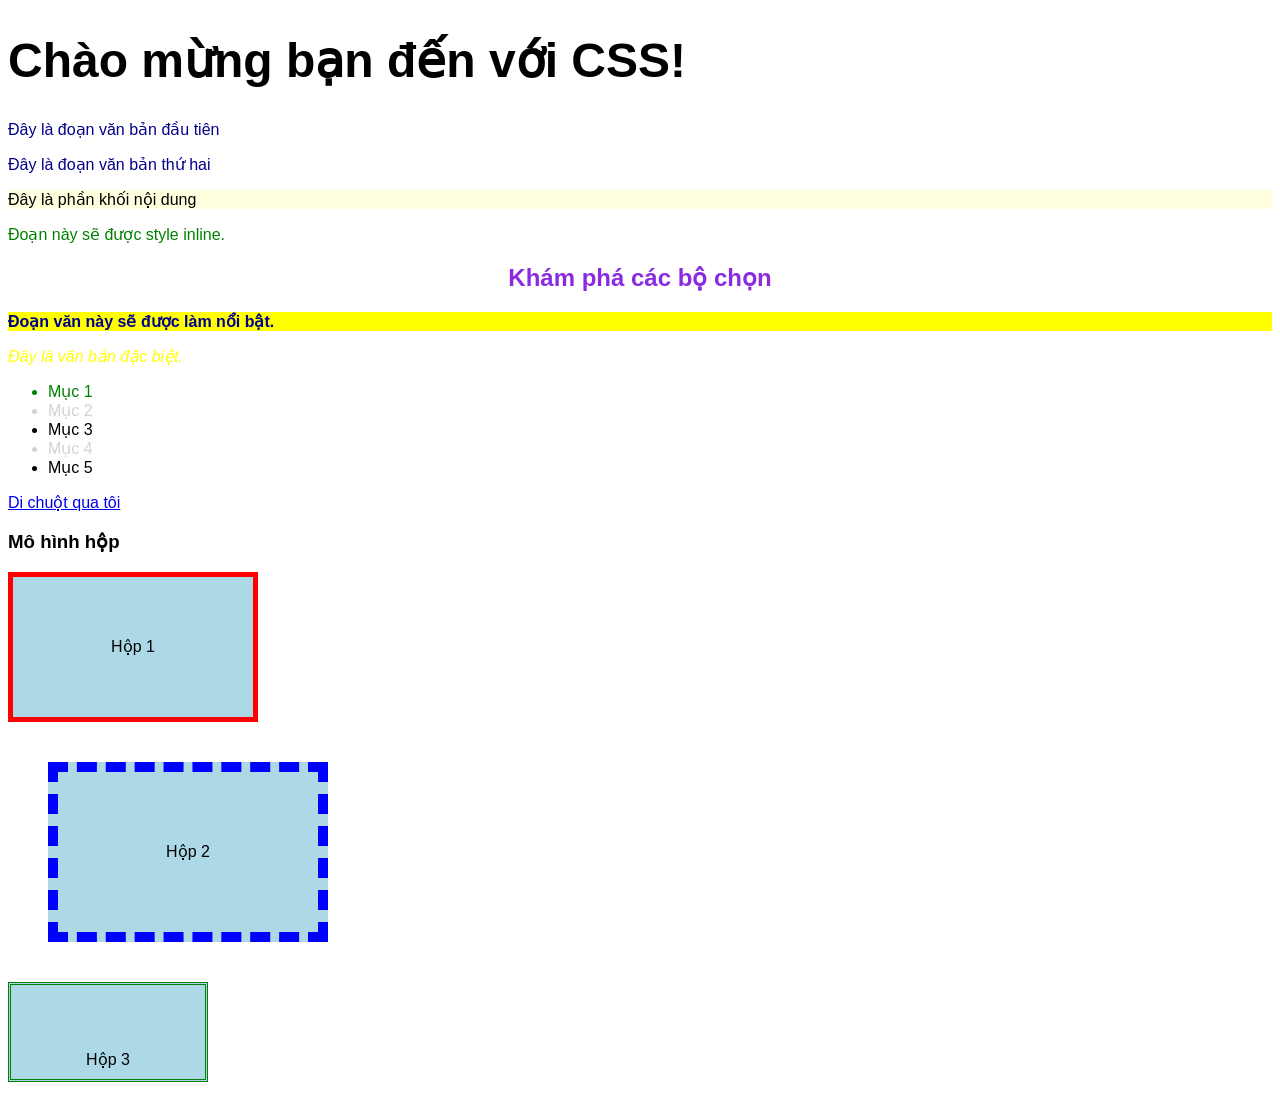
==== css_exercises/index.html @ bc31cefd "bai tap 3 css" ====
<!DOCTYPE html>
<html lang="en">
<head>
    <meta charset="UTF-8">
    <meta name="viewport" content="width=device-width, initial-scale=1.0">
    <title>Document</title>
    <link rel="stylesheet" href="./styles.css"><!--external styles-->
    <style>
        .h1{
            color: lightblue;
        }
        
    </style><!--internal styles-->
</head>
<body>
    <h1>Chào mừng bạn đến với CSS!</h1>
    <p>Đây là đoạn văn bản đầu tiên</p>
    <p>Đây là đoạn văn bản thứ hai</p>
    <div> Đây là phần khối nội dung</div>
    <p style="color: green;">
        Đoạn này sẽ được style inline.

    </p>
<!--Bai Tap 2-->
 <h2>
    Khám phá các bộ chọn
 </h2>   
<p class="highlight"> Đoạn văn này sẽ được làm nổi bật.</p>
<p id="special-text">Đây là văn bản đặc biệt.</p>
<ul>
    <li>
        Mục 1 
    </li> <!--firt-child-->
    <li>
        Mục 2
    </li>
    <li>
        Mục 3
    </li>
    <li>
        Mục 4
    </li>
    <li>
        Mục 5
    </li>
</ul>
<a href="#">Di chuột qua tôi</a>
<!--BT-3 Box Model-->

<h3>Mô hình hộp</h3>
<div class="box-1">Hộp 1

</div>
<div class="box-2">Hộp 2

</div>
<div class="box-3">Hộp 3

</div>
</body>
</html>
---- css_exercises/styles.css ----
body{
    color:black;
    font-family: Arial, Helvetica, sans-serif;

}
div{
    background-color: lightyellow;

}
p{
    color: darkblue; 
}
h1{
    font-size: 3em; 
} 
h2{
   color: blueviolet;
    text-align: center;
}
.highlight{
    background-color: yellow;
    font-weight: bolder;
}
#special-text{
    color: yellow;
    font-style: italic;

}
a:hover{

    color: red;
    text-decoration: underline;

}
ul li:first-child{
    color:green;
}
ul li:nth-child(even){
    color: lightgray;
}
/* --- Bài 3: Box Model --- */
.box-1, .box-2, .box-3 {
    width: 200px;
    height: 100px;
    background-color: lightblue;
    margin-bottom: 20px;
    text-align: center;
    line-height: 100px;
    border: 1px solid #ccc; /* Thêm border mặc định để dễ nhìn */
}

.box-1 {
    padding: 20px;
    border: 5px solid red;
}

.box-2 {
    padding: 30px;
    border: 10px dashed blue;
    margin: 40px; /* Sẽ ghi đè margin-bottom chung */
}

.box-3 {
    padding: 25px;
    border: 3px double green;
    box-sizing: border-box; /* Thay đổi cách tính kích thước */
}
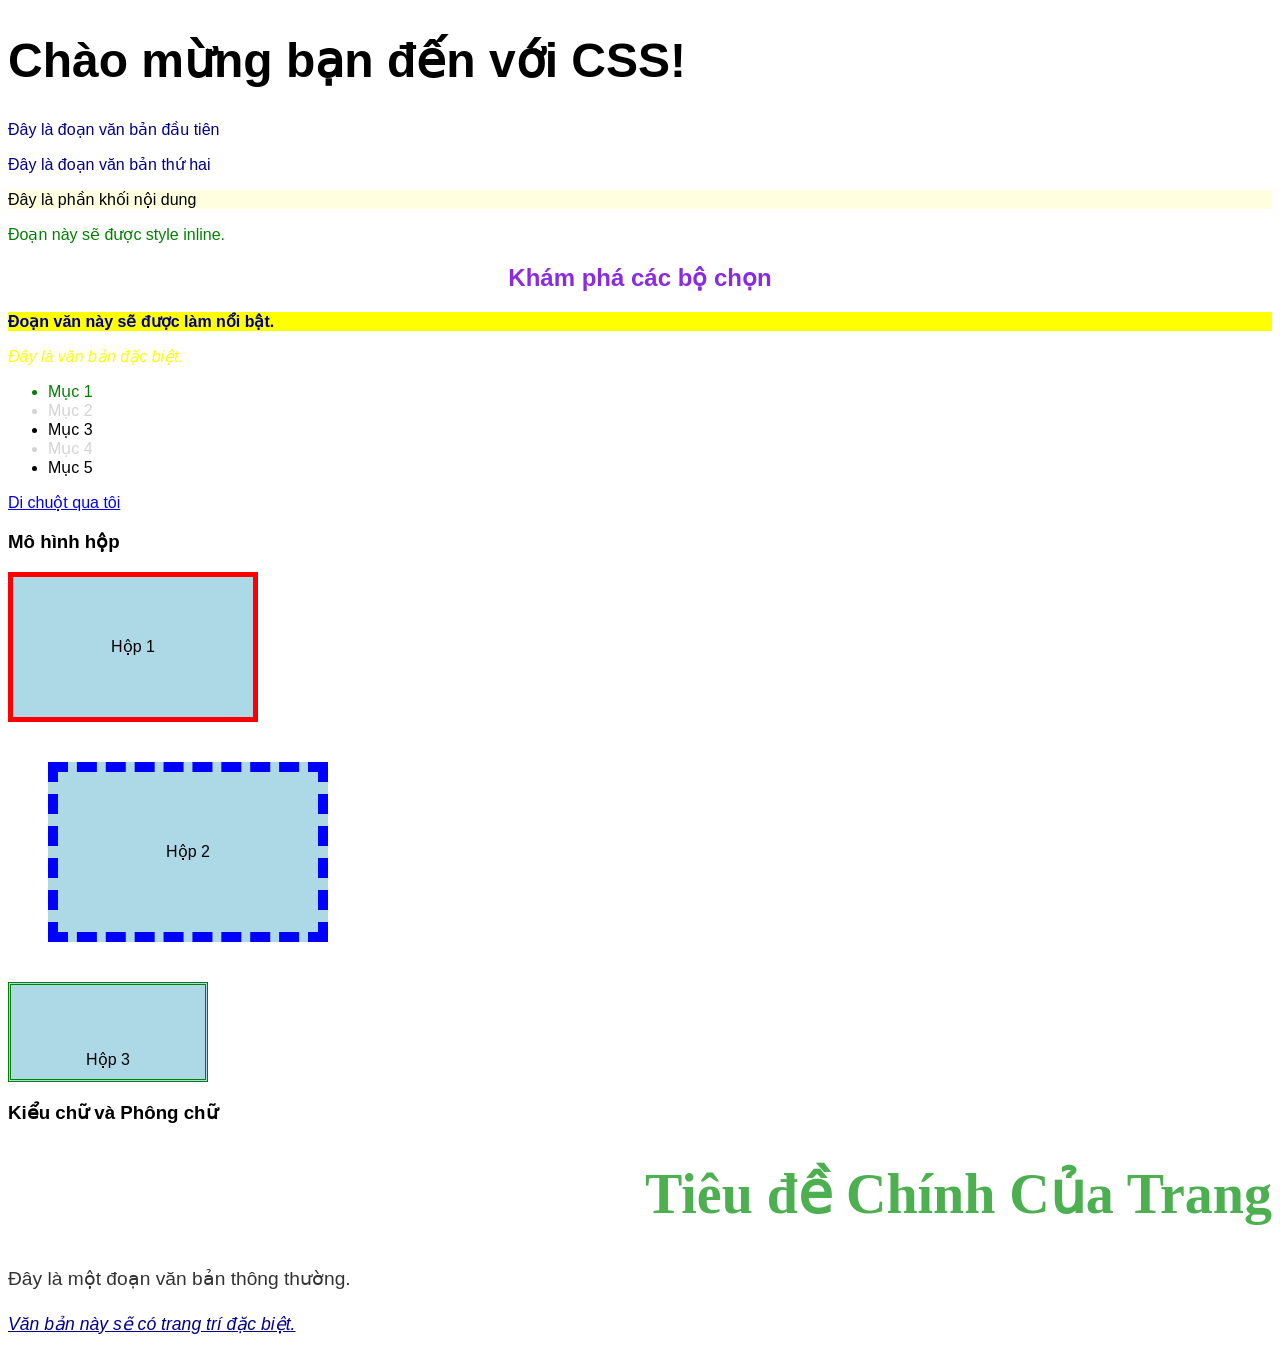
==== commit ec9381eb: "bai tap 4" ====
--- a/css_exercises/index.html
+++ b/css_exercises/index.html
@@ -55,7 +55,13 @@
 
 </div>
 <div class="box-3">Hộp 3
+</div>
+<!--BT 4-->
+<h3> Kiểu chữ và Phông chữ</h3>
+<h1 class="main-title">Tiêu đề Chính Của Trang</h1>
+<p class="normal-paragraph"> Đây là một đoạn văn bản thông thường.</p>
+<p class="decorated-text">Văn bản này sẽ có trang trí đặc biệt.</p>
 
-</div>
+
 </body>
 </html>
--- a/css_exercises/styles.css
+++ b/css_exercises/styles.css
@@ -65,3 +65,33 @@
     border: 3px double green;
     box-sizing: border-box; /* Thay đổi cách tính kích thước */
 }
+/* CSS BT4 */
+.main-title{
+
+    font-family: 'Times New Roman', Times, serif;
+    font-size: 3.5em;
+    font-weight: bold;
+    text-align: right;
+    color: #4CAF50;
+
+}
+.normal-paragraph{
+    font-size: 1.2em;
+    line-height: 1.6;
+    text-align: justify;
+    color: #333;
+
+
+}
+.decorated-text{
+
+text-decoration: underline;
+font-style: italic;
+font-size: 1.1em;
+
+
+}
+.decorated-text:hover{
+    text-decoration: line-through;
+    color: purple;
+}
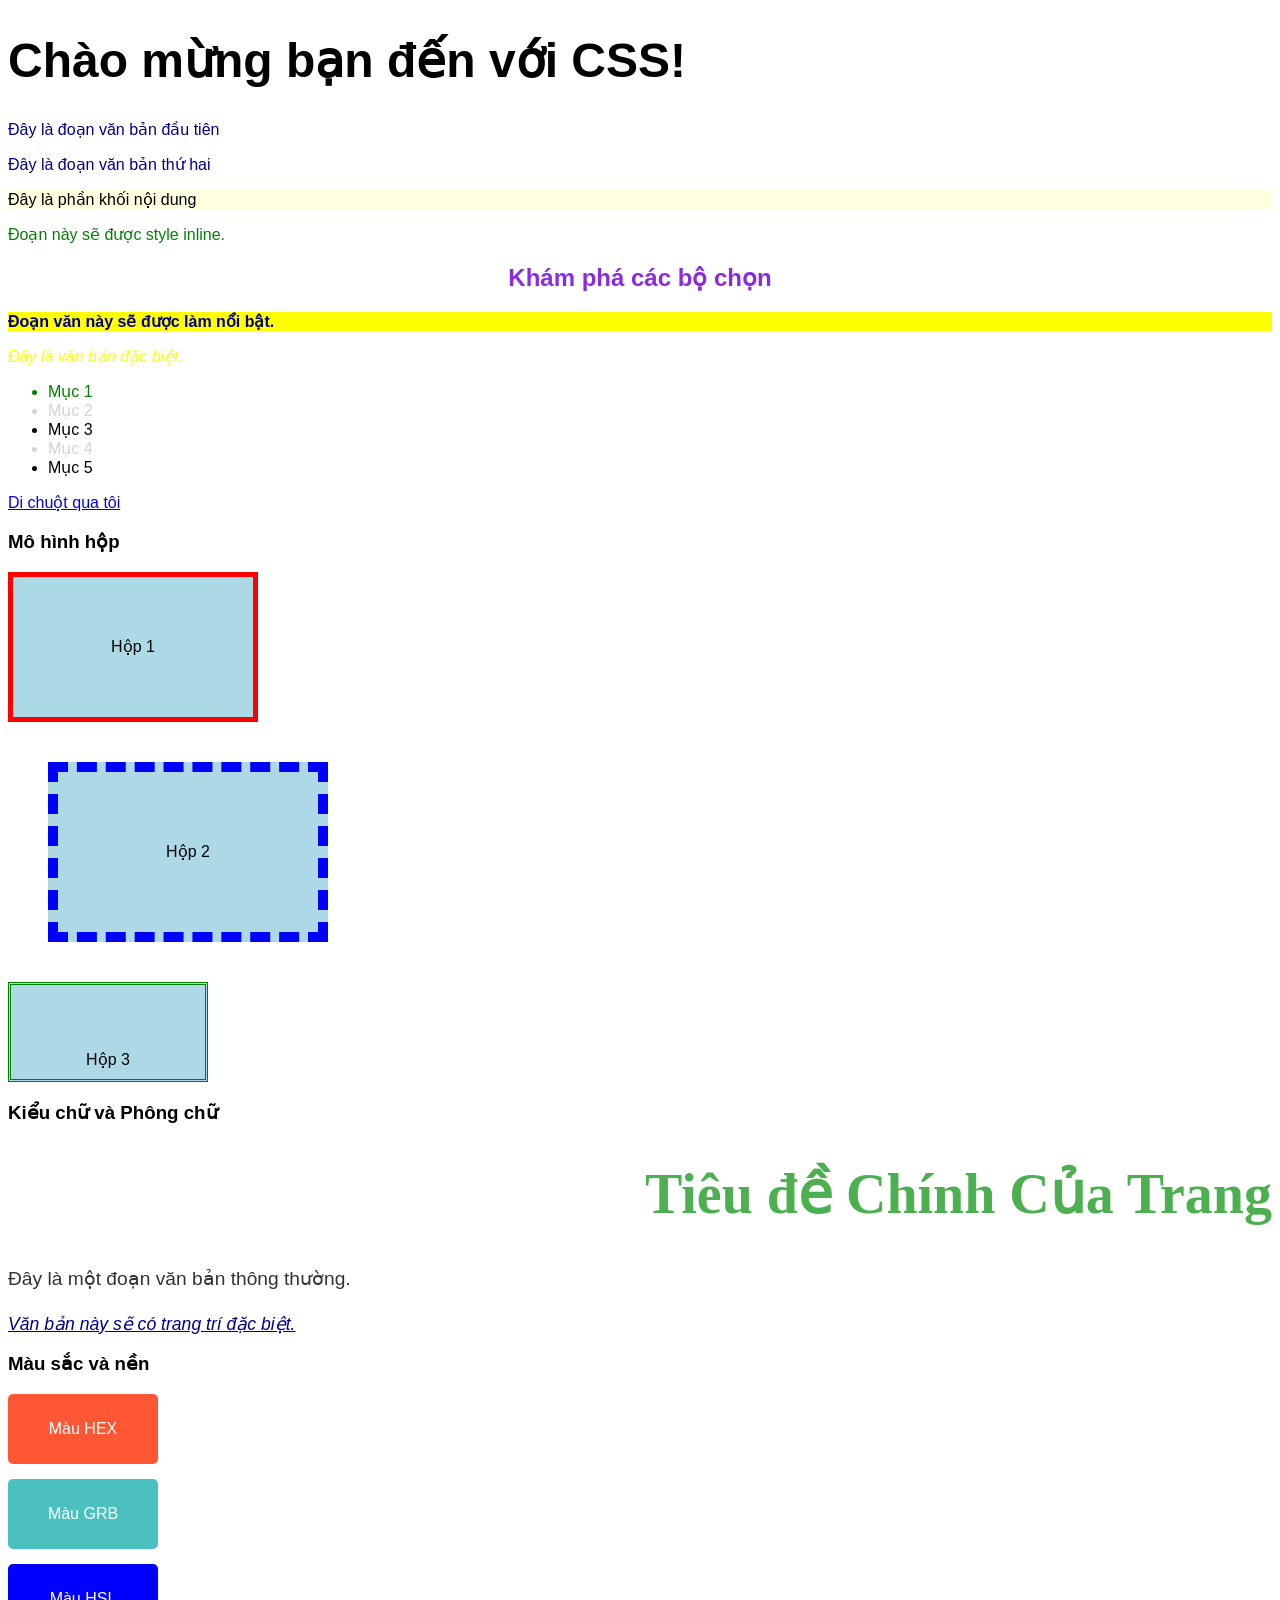
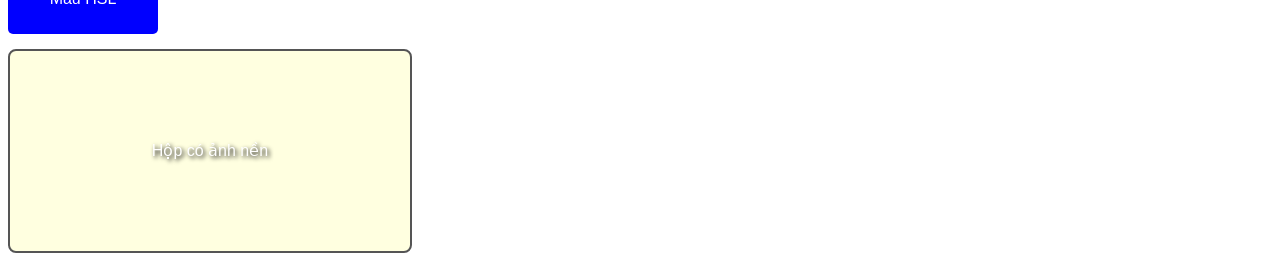
==== commit 0350675d: "Bai tap 5 CSS" ====
--- a/css_exercises/index.html
+++ b/css_exercises/index.html
@@ -3,7 +3,7 @@
 <head>
     <meta charset="UTF-8">
     <meta name="viewport" content="width=device-width, initial-scale=1.0">
-    <title>Document</title>
+    <title>15 BT CSS</title>
     <link rel="stylesheet" href="./styles.css"><!--external styles-->
     <style>
         .h1{
@@ -61,6 +61,12 @@
 <h1 class="main-title">Tiêu đề Chính Của Trang</h1>
 <p class="normal-paragraph"> Đây là một đoạn văn bản thông thường.</p>
 <p class="decorated-text">Văn bản này sẽ có trang trí đặc biệt.</p>
+<!--BT 5 CSS-->
+<h3>Màu sắc và nền</h3>
+<div class="color-box-1"> Màu HEX</div>
+<div class="color-box-2"> Màu GRB</div>
+<div class="color-box-3"> Màu HSL</div>
+<div class="background-image-box">Hộp có ảnh nền</div>
 
 
 </body>
--- a/css_exercises/styles.css
+++ b/css_exercises/styles.css
@@ -94,4 +94,44 @@
 .decorated-text:hover{
     text-decoration: line-through;
     color: purple;
-}+}
+/* BT 5 CSS */
+.color-box-1, .color-box-2, .color-box-3
+{
+
+     width: 150px;
+    height: 70px;
+    margin-bottom: 15px;
+    text-align: center;
+    line-height: 70px;
+    color: white;
+    border-radius: 5px;
+
+}
+.color-box-1 {
+    background-color: #FF5733;
+}
+
+.color-box-2 {
+    background-color: rgb(75, 192, 192);
+}
+
+.color-box-3 {
+    background-color: hsl(240, 100%, 50%);
+}
+
+.background-image-box {
+    width: 400px;
+    height: 200px;
+    border: 2px solid #555;
+    background-image: url('https://www.google.com/imgres?q=background&imgurl=https%3A%2F%2Fstatic.vecteezy.com%2Fsystem%2Fresources%2Fthumbnails%2F001%2F849%2F553%2Fsmall_2x%2Fmodern-gold-background-free-vector.jpg&imgrefurl=https%3A%2F%2Fwww.vecteezy.com%2Ffree-vector%2Fbackground&docid=d_KTHD6yjhtVRM&tbnid=LwjIT-XM2lbZ3M&vet=12ahUKEwjfn5u-itOOAxXbRmwGHQ4iBSoQM3oECA0QAA..i&w=625&h=400&hcb=2&itg=1&ved=2ahUKEwjfn5u-itOOAxXbRmwGHQ4iBSoQM3oECA0QAA'); /* Thay thế bằng ảnh của bạn */
+    background-repeat: no-repeat;
+    background-position: center;
+    background-size: cover;
+    color: white;
+    text-shadow: 2px 2px 4px black;
+    text-align: center;
+    line-height: 200px;
+    border-radius: 8px;
+}
+
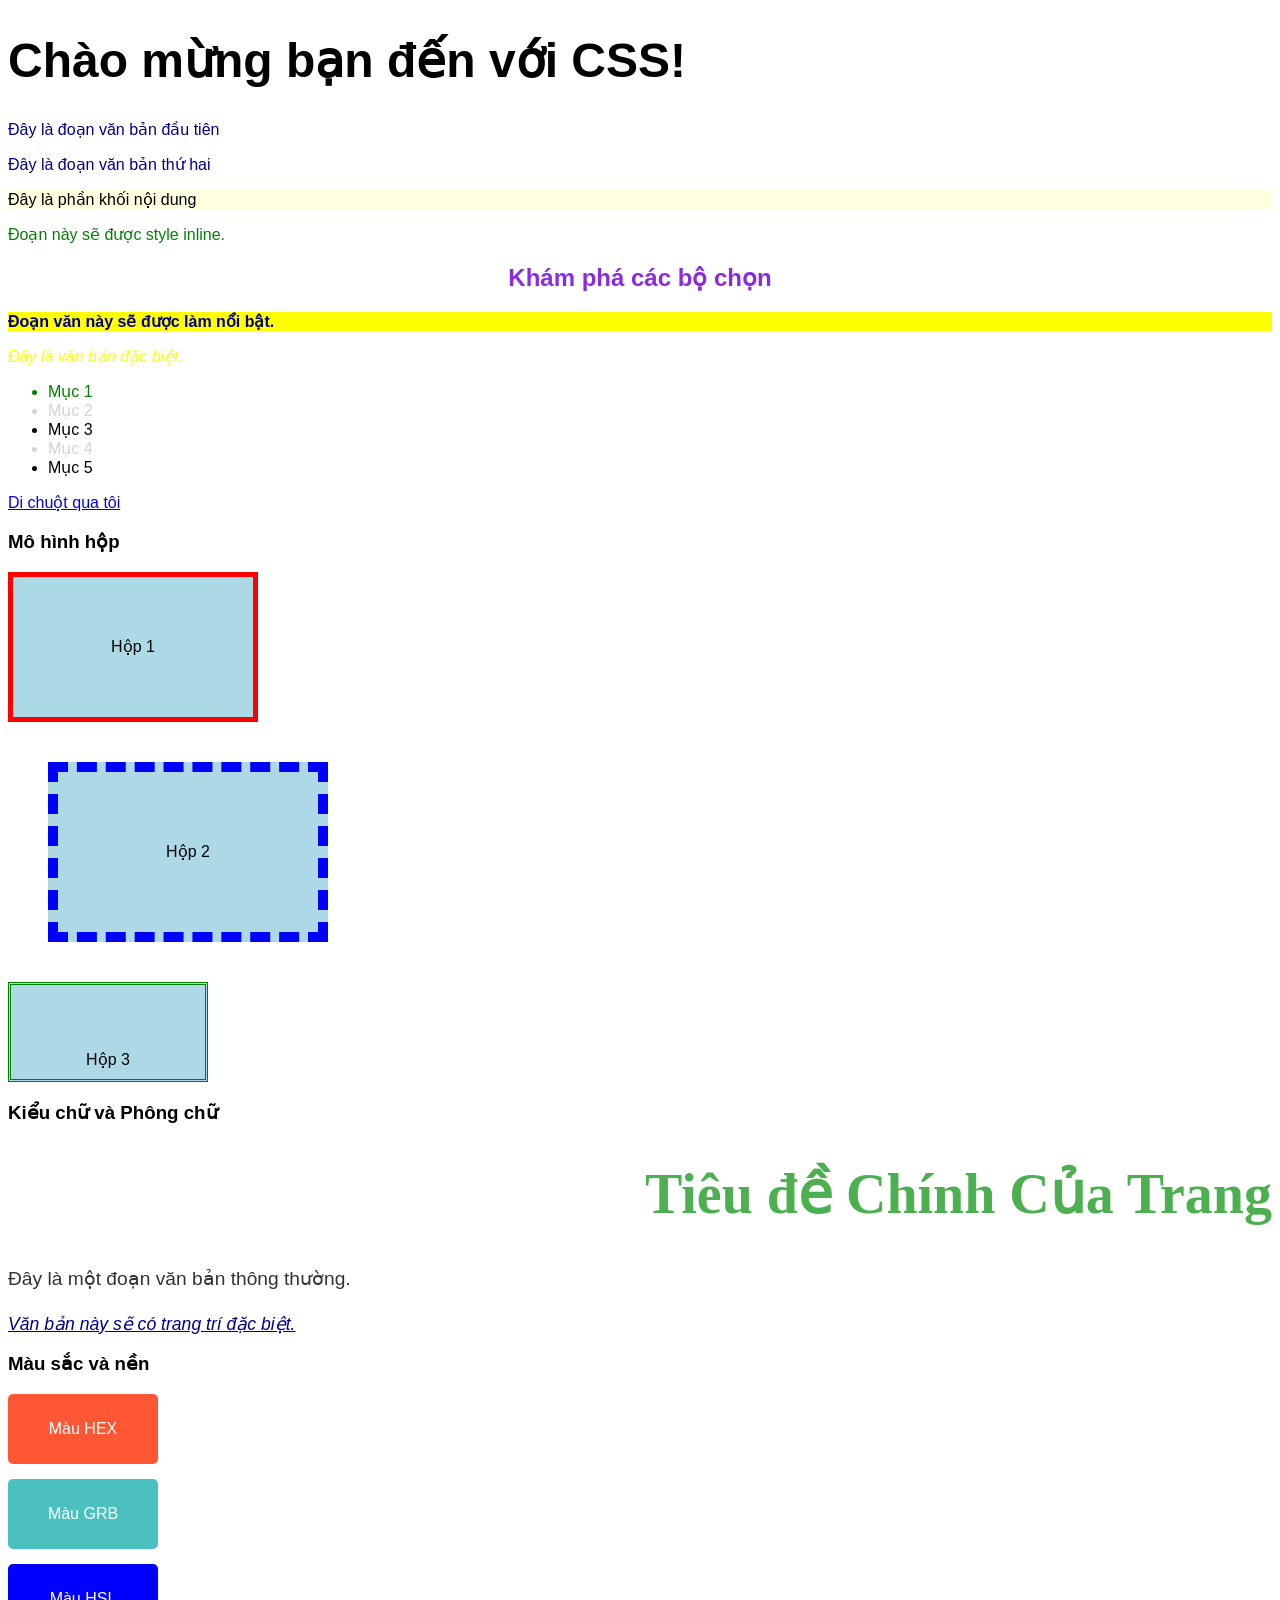
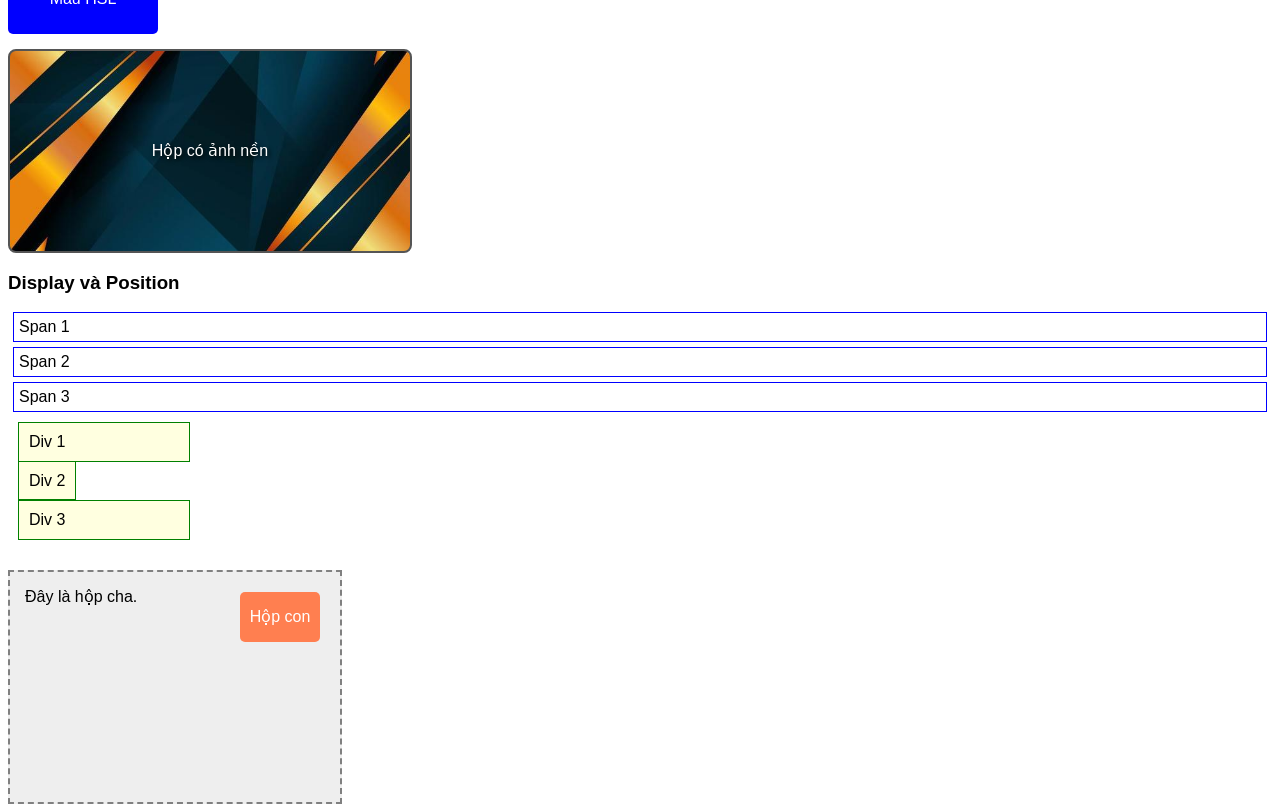
==== commit b58ca76e: "BT 6 CSS" ====
--- a/css_exercises/index.html
+++ b/css_exercises/index.html
@@ -67,7 +67,18 @@
 <div class="color-box-2"> Màu GRB</div>
 <div class="color-box-3"> Màu HSL</div>
 <div class="background-image-box">Hộp có ảnh nền</div>
+<!--Bài 6: Display và Position-->
+<h3> Display và Position</h3>
 
+<span> Span 1</span>
+<span> Span 2</span>
+<span> Span 3</span>
+    <div class="display-div-1">Div 1</div>
+    <div class="display-div-2">Div 2</div>
+    <div class="display-div-3">Div 3</div>
+<div class="parent-box"> Đây là hộp cha.
+    <div class="child-box">Hộp con</div>
+</div>
 
 </body>
 </html>
--- a/css_exercises/styles.css
+++ b/css_exercises/styles.css
@@ -124,7 +124,7 @@
     width: 400px;
     height: 200px;
     border: 2px solid #555;
-    background-image: url('https://www.google.com/imgres?q=background&imgurl=https%3A%2F%2Fstatic.vecteezy.com%2Fsystem%2Fresources%2Fthumbnails%2F001%2F849%2F553%2Fsmall_2x%2Fmodern-gold-background-free-vector.jpg&imgrefurl=https%3A%2F%2Fwww.vecteezy.com%2Ffree-vector%2Fbackground&docid=d_KTHD6yjhtVRM&tbnid=LwjIT-XM2lbZ3M&vet=12ahUKEwjfn5u-itOOAxXbRmwGHQ4iBSoQM3oECA0QAA..i&w=625&h=400&hcb=2&itg=1&ved=2ahUKEwjfn5u-itOOAxXbRmwGHQ4iBSoQM3oECA0QAA'); /* Thay thế bằng ảnh của bạn */
+    background-image: url('./images/hinh-banner.jpg'); /* Thay thế bằng ảnh của bạn */
     background-repeat: no-repeat;
     background-position: center;
     background-size: cover;
@@ -134,4 +134,45 @@
     line-height: 200px;
     border-radius: 8px;
 }
+/*BT 6 CSS*/
+span{
+display: block;
+border: 1px solid blue;
+padding: 5px;
+margin: 5px;
+}
 
+.display-div-1, .display-div-2, .display-div-3 {
+    border: 1px solid green;
+    padding: 10px;
+    margin: 10px;
+    width: 150px;
+}
+
+.display-div-2 {
+    display: inline; /* Chuyển div từ block sang inline */
+}
+
+.parent-box {
+    width: 300px;
+    height: 200px;
+    background-color: #eee;
+    border: 2px dashed gray;
+    position: relative; /* Quan trọng cho position: absolute của con */
+    margin-top: 30px;
+    padding: 15px;
+}
+
+.child-box {
+    width: 80px;
+    height: 50px;
+    background-color: coral;
+    color: white;
+    text-align: center;
+    line-height: 50px;
+    position: absolute;
+    top: 20px;
+    right: 20px;
+    border-radius: 5px;
+}
+
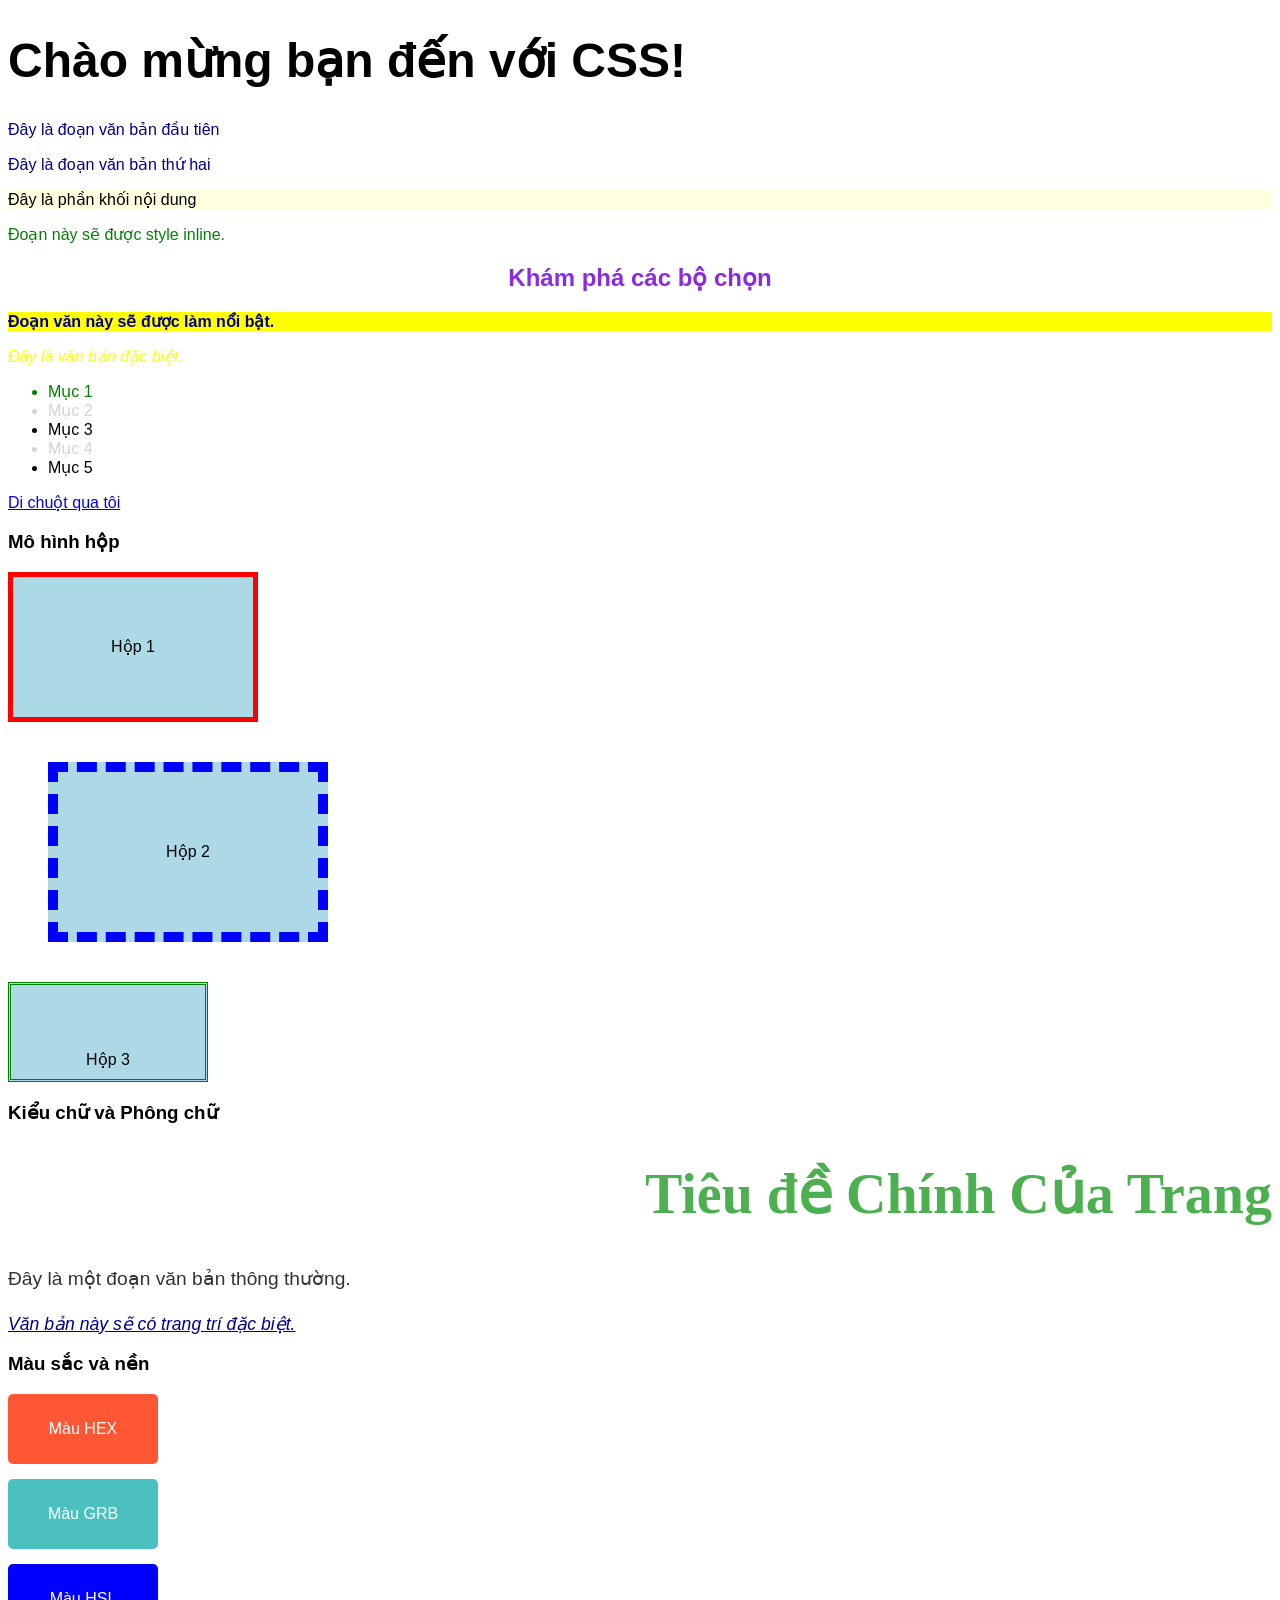
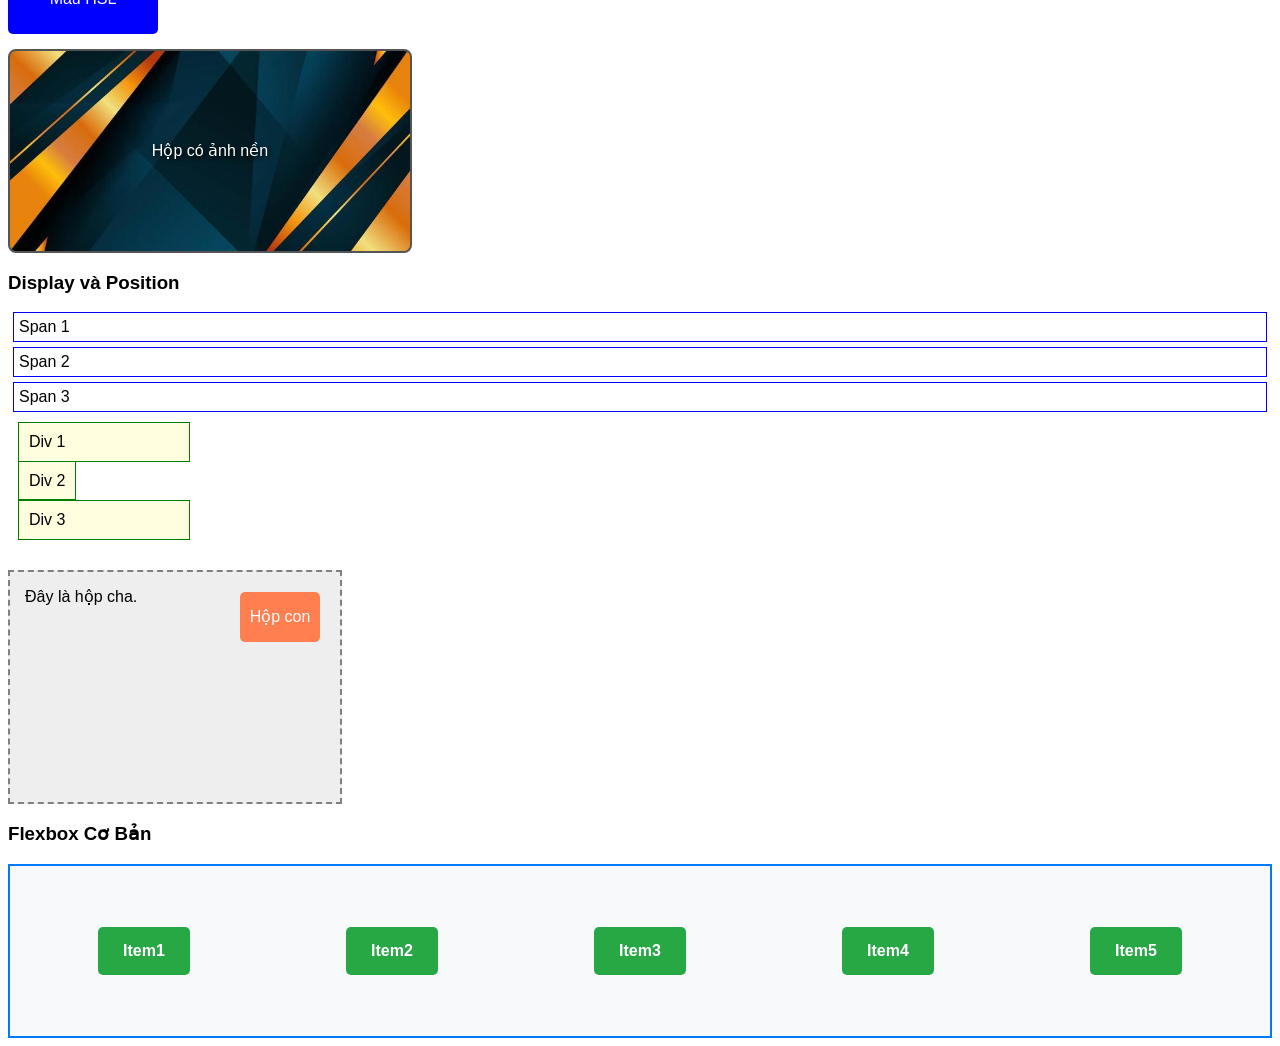
==== commit 13ccbb97: "BT 7 CSS" ====
--- a/css_exercises/index.html
+++ b/css_exercises/index.html
@@ -79,6 +79,15 @@
 <div class="parent-box"> Đây là hộp cha.
     <div class="child-box">Hộp con</div>
 </div>
-
+<!--Bài 7: Flexbox Cơ Bản
+-->
+<h3>Flexbox Cơ Bản</h3>
+<div class="flex-container"> 
+    <div class=" flex-item">Item1</div>
+    <div class=" flex-item">Item2</div>
+    <div class=" flex-item">Item3</div>
+    <div class=" flex-item">Item4</div>
+    <div class=" flex-item">Item5</div>
+</div>
 </body>
 </html>
--- a/css_exercises/styles.css
+++ b/css_exercises/styles.css
@@ -175,4 +175,25 @@
     right: 20px;
     border-radius: 5px;
 }
+/*BT 7 CSS*/
 
+.flex-container{
+
+  display: flex;
+  border: 2px solid #007BFF;
+    padding: 10px;
+    min-height: 150px;
+    background-color: #f8f9fa;
+    justify-content: space-around;
+    align-items: center;
+
+}
+.flex-item{
+
+background-color: #28a745;
+color: white;
+padding: 15px 25px;
+margin: 5px;
+border-radius: 5px;
+font-weight: bold;
+}
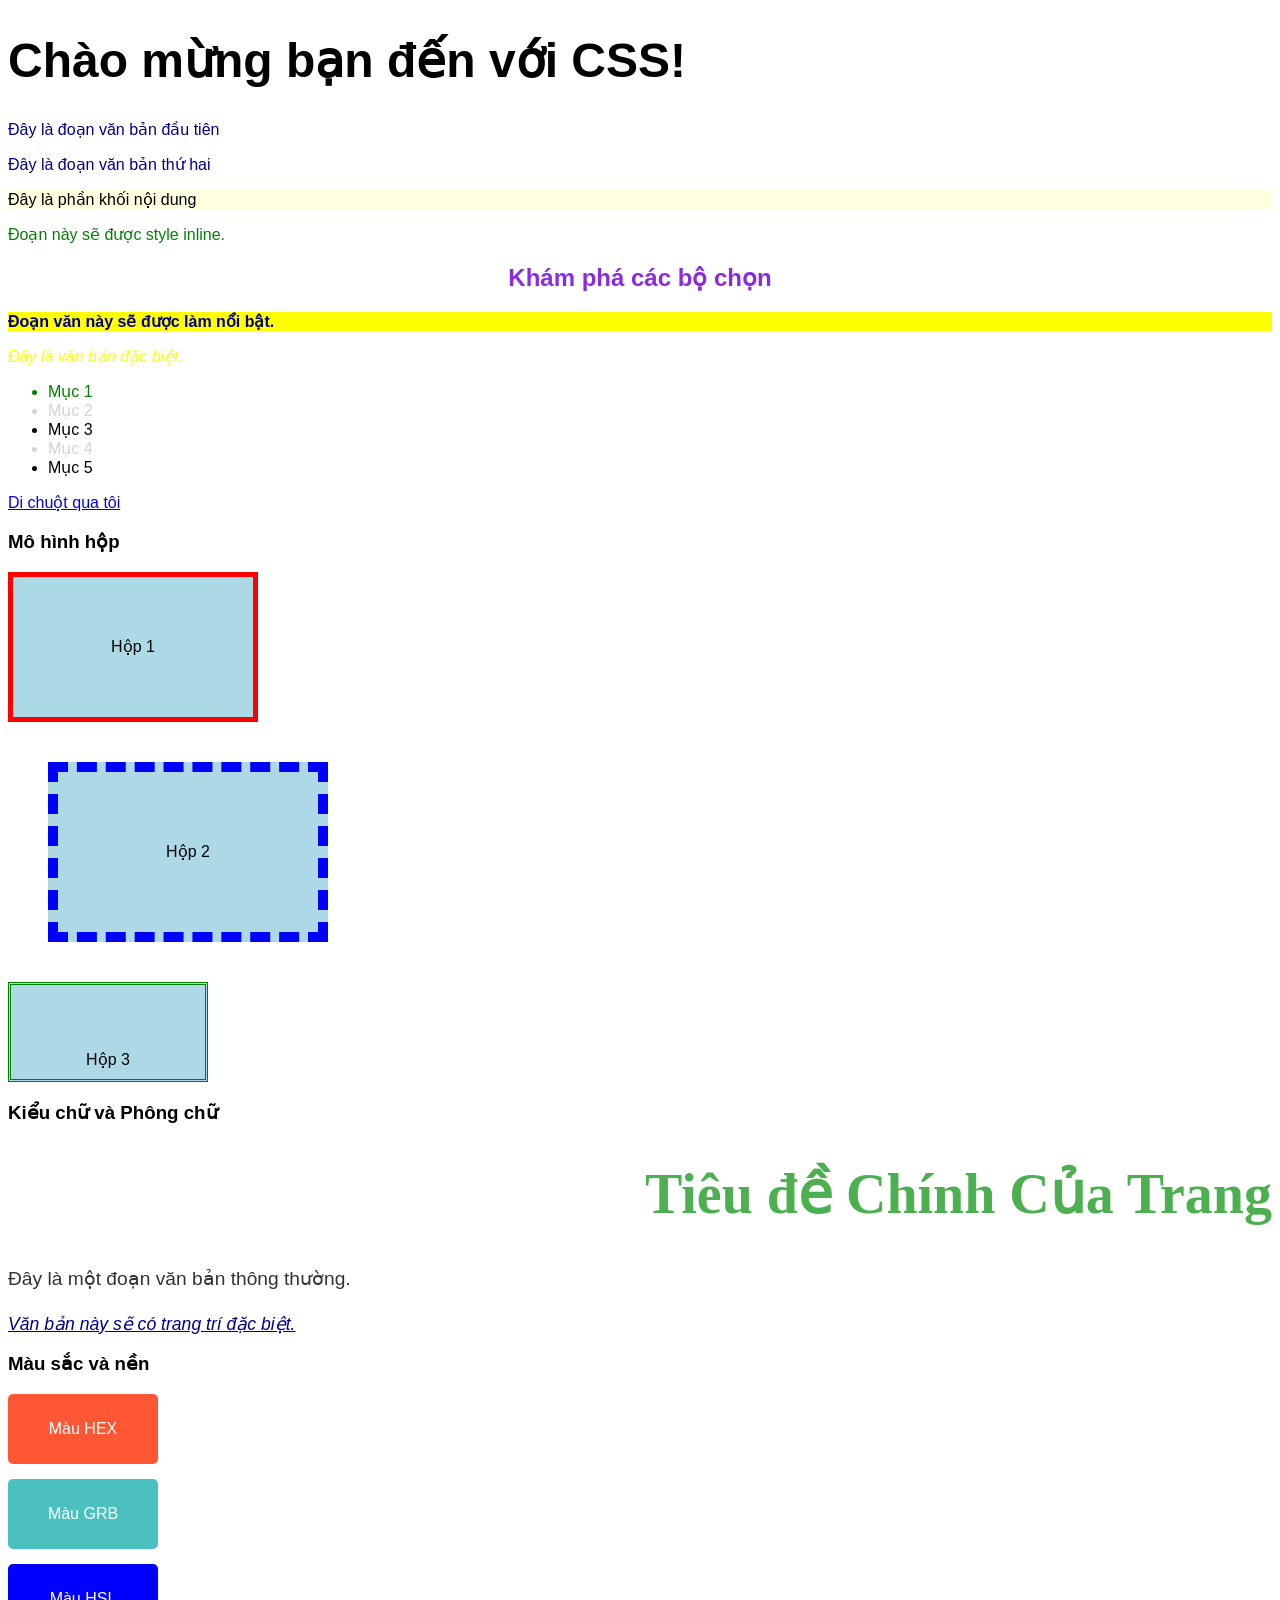
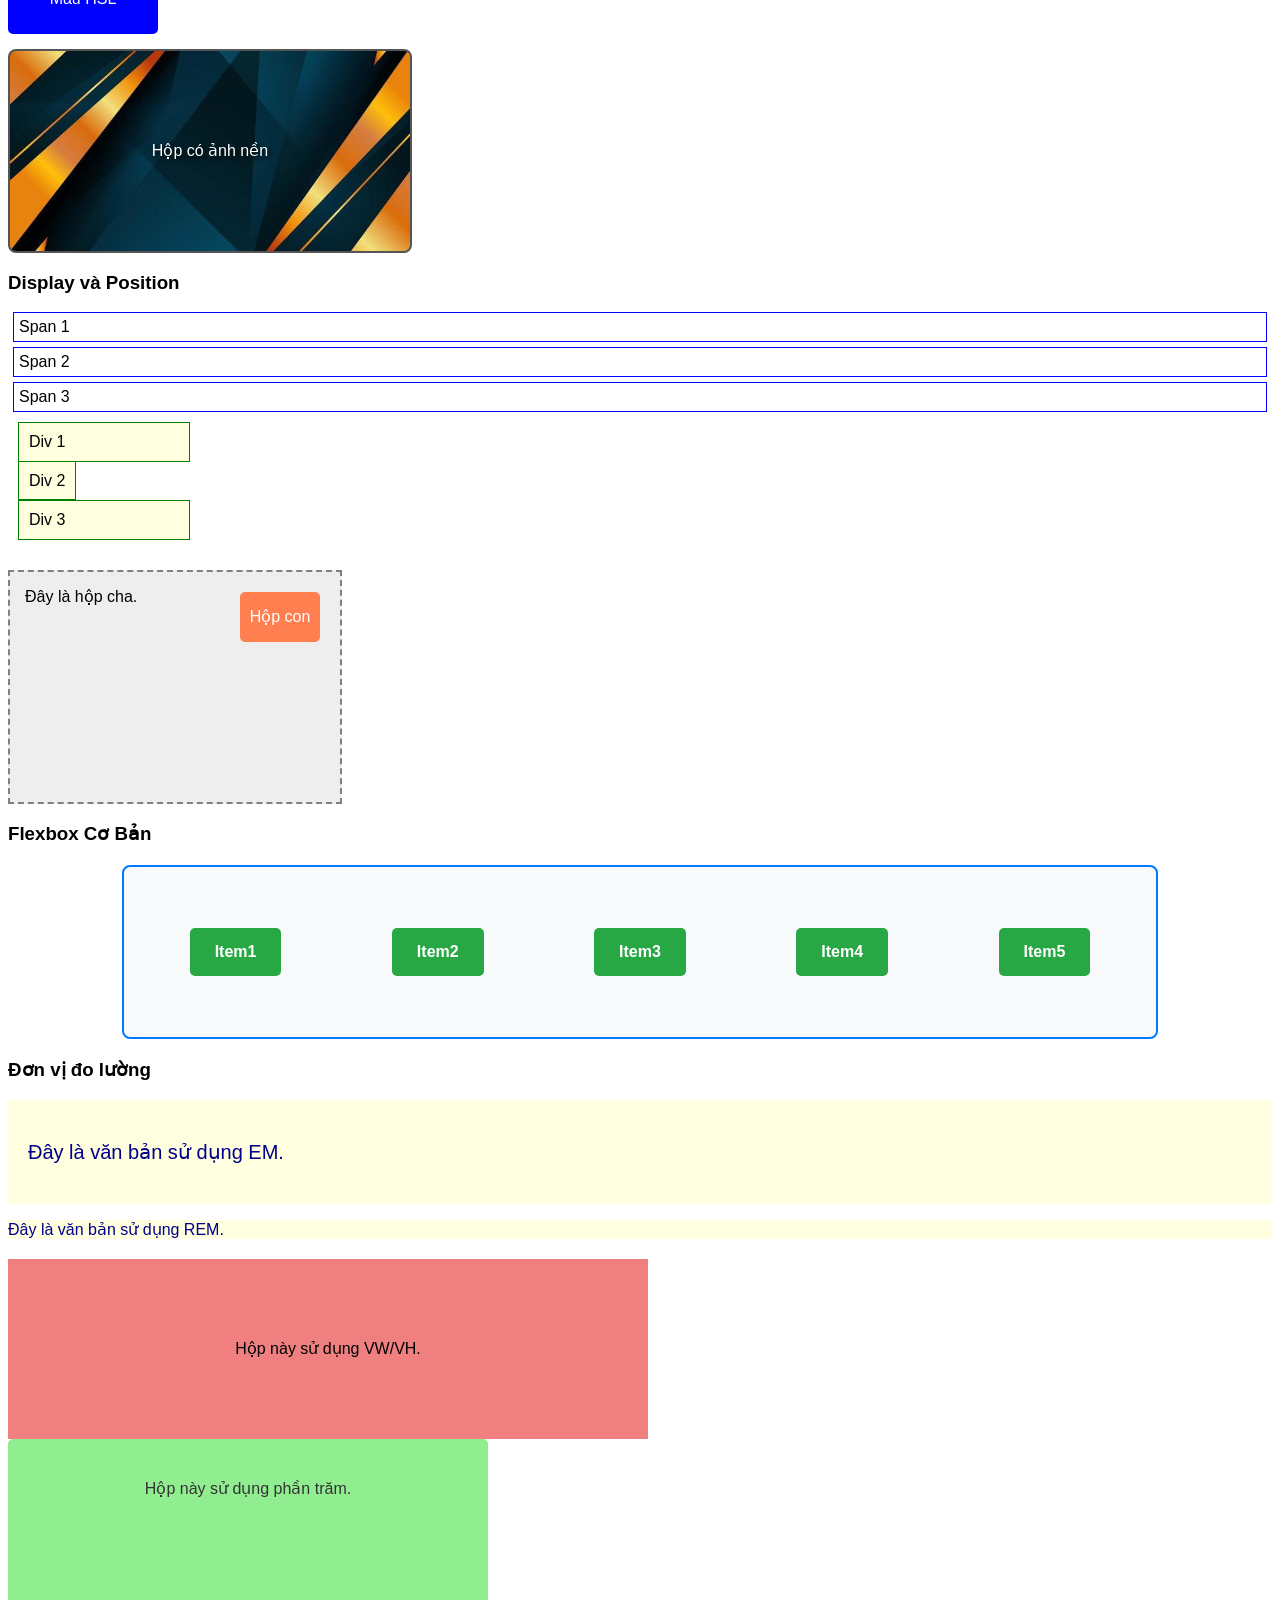
==== commit ba392717: "BT 8 CSS" ====
--- a/css_exercises/index.html
+++ b/css_exercises/index.html
@@ -89,5 +89,22 @@
     <div class=" flex-item">Item4</div>
     <div class=" flex-item">Item5</div>
 </div>
+<!--Bài 8: Đơn Vị Đo Lường
+-->
+<h3> Đơn vị đo lường</h3>
+<div class="em-example"> 
+<p>Đây là văn bản sử dụng EM.</p> 
+
+</div>
+<div class="rem-example"> 
+<p>Đây là văn bản sử dụng REM.</p> 
+
+</div>
+
+<div class="viewport-units-example">Hộp này sử dụng VW/VH.
+    <div class="percentage-example">Hộp này sử dụng phần trăm.</div>
+</div>
+
+
 </body>
 </html>
--- a/css_exercises/styles.css
+++ b/css_exercises/styles.css
@@ -186,7 +186,11 @@
     background-color: #f8f9fa;
     justify-content: space-around;
     align-items: center;
-
+ /*flex-direction: column;  /* Thử bỏ comment để xem hiệu ứng */
+   /* flex-wrap: wrap;  /* Thử bỏ comment và giảm kích thước cửa sổ */
+    border-radius: 8px;
+    margin: 20px auto;
+    width: 80%;
 }
 .flex-item{
 
@@ -197,3 +201,46 @@
 border-radius: 5px;
 font-weight: bold;
 }
+/*BT 8 CSS*/
+html{
+    font-size: 16px;
+
+}
+.em-example{
+
+font-size: 20px;
+padding: 1em;
+
+
+}
+.rem-exmaple{
+font-size: 1.25rem;
+margin-top: 20px;
+
+}
+.viewport-units-example{
+width: 50vw;
+height: 20vh;
+background-color: lightcoral;
+margin-top: 20px;
+text-align: center;
+line-height: 20vh;
+
+}
+.percentage-example-parent {
+    width: 500px;
+    height: 100px;
+    border: 1px solid gray;
+    margin: 20px auto;
+    background-color: #fff;
+    border-radius: 8px;
+}
+.percentage-example {
+    width: 75%; /* 75% của 500px */
+    height: 100%; /* 100% của 100px */
+    background-color: lightgreen;
+    text-align: center;
+    line-height: 100px;
+    color: #333;
+    border-radius: 5px;
+}
